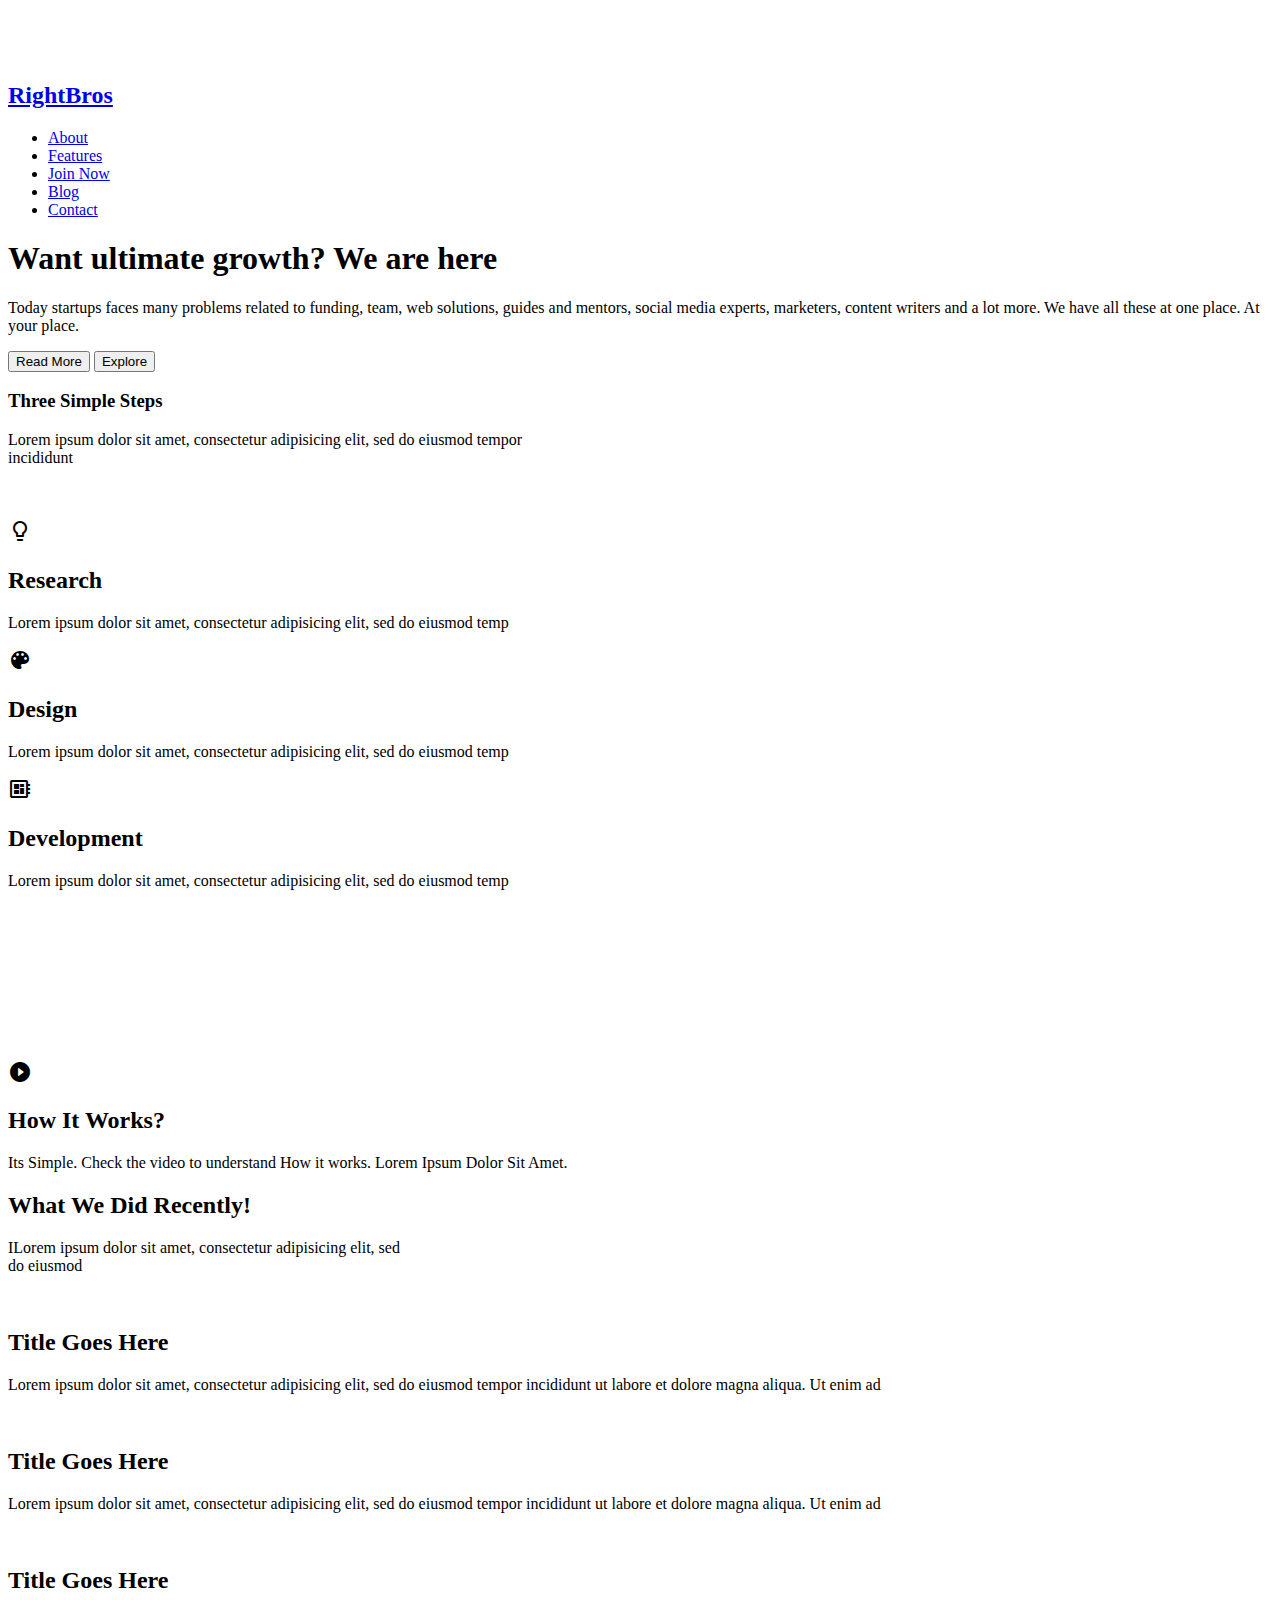
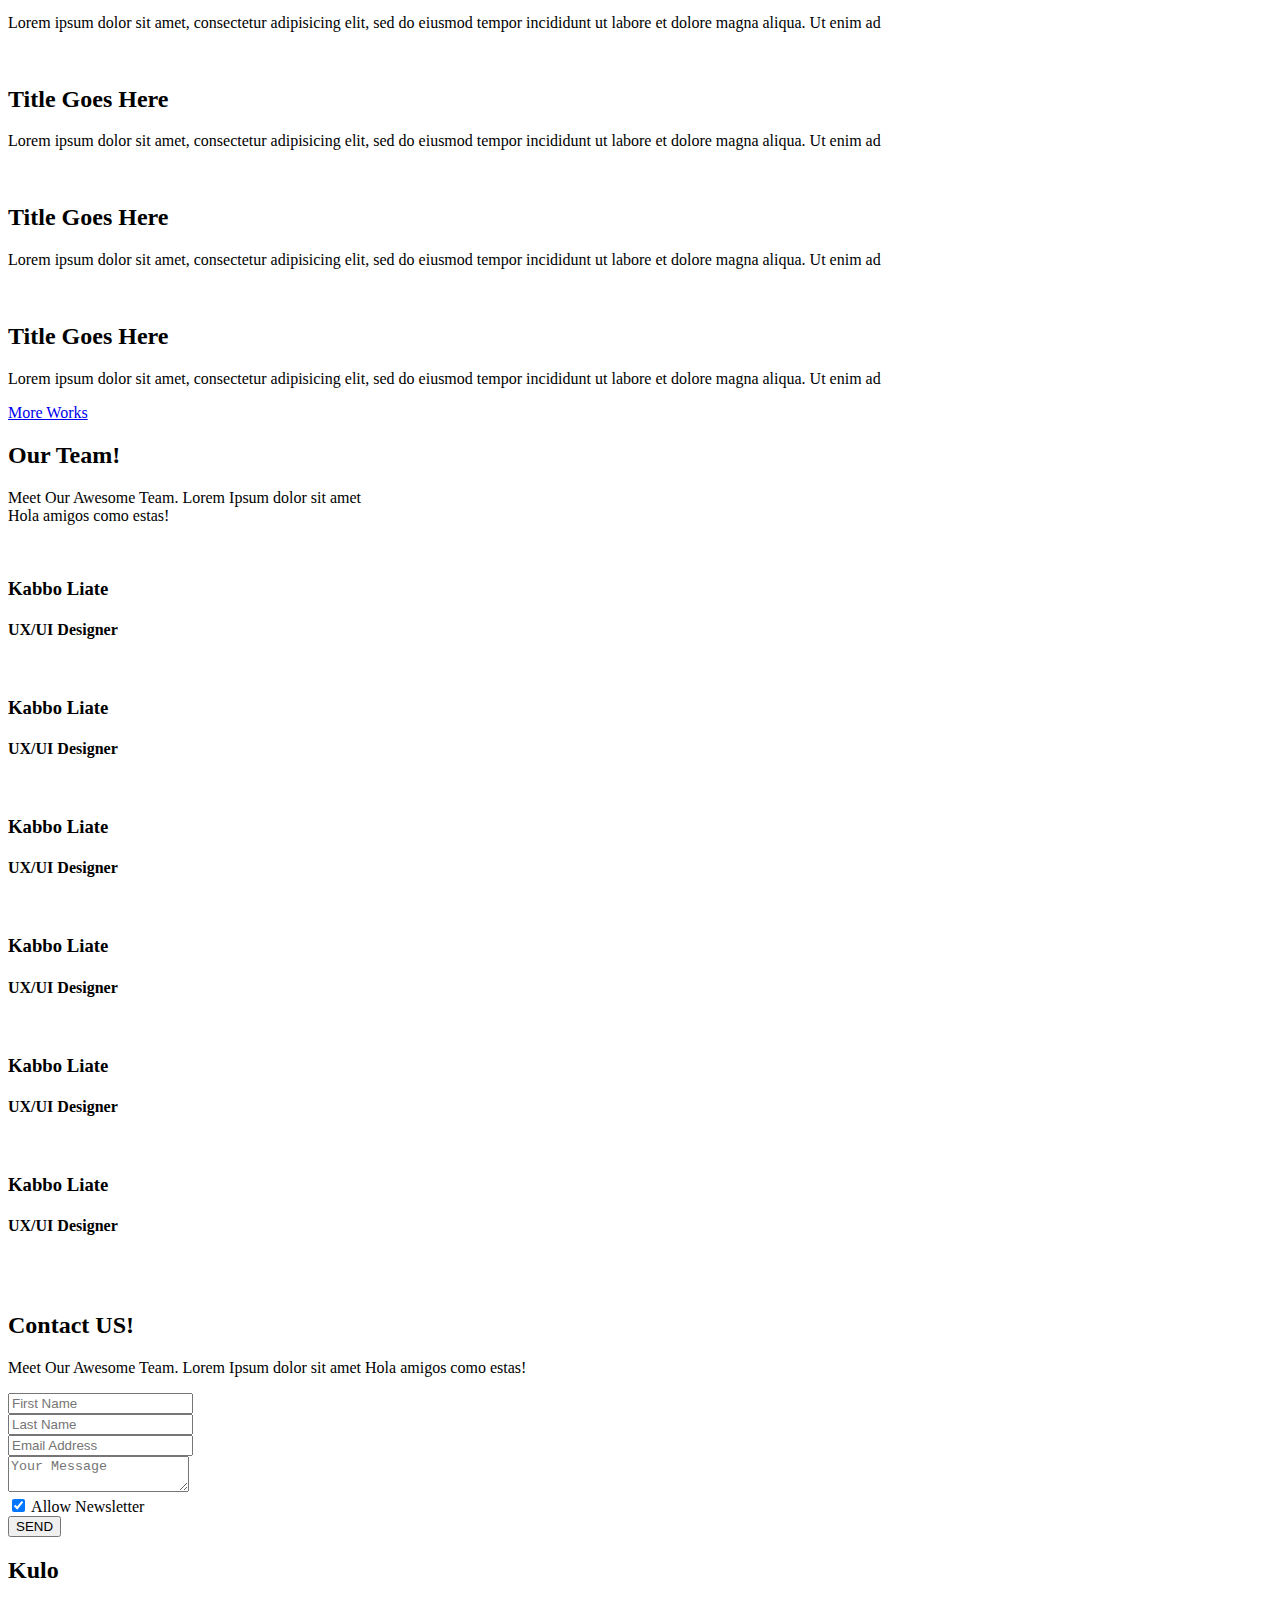
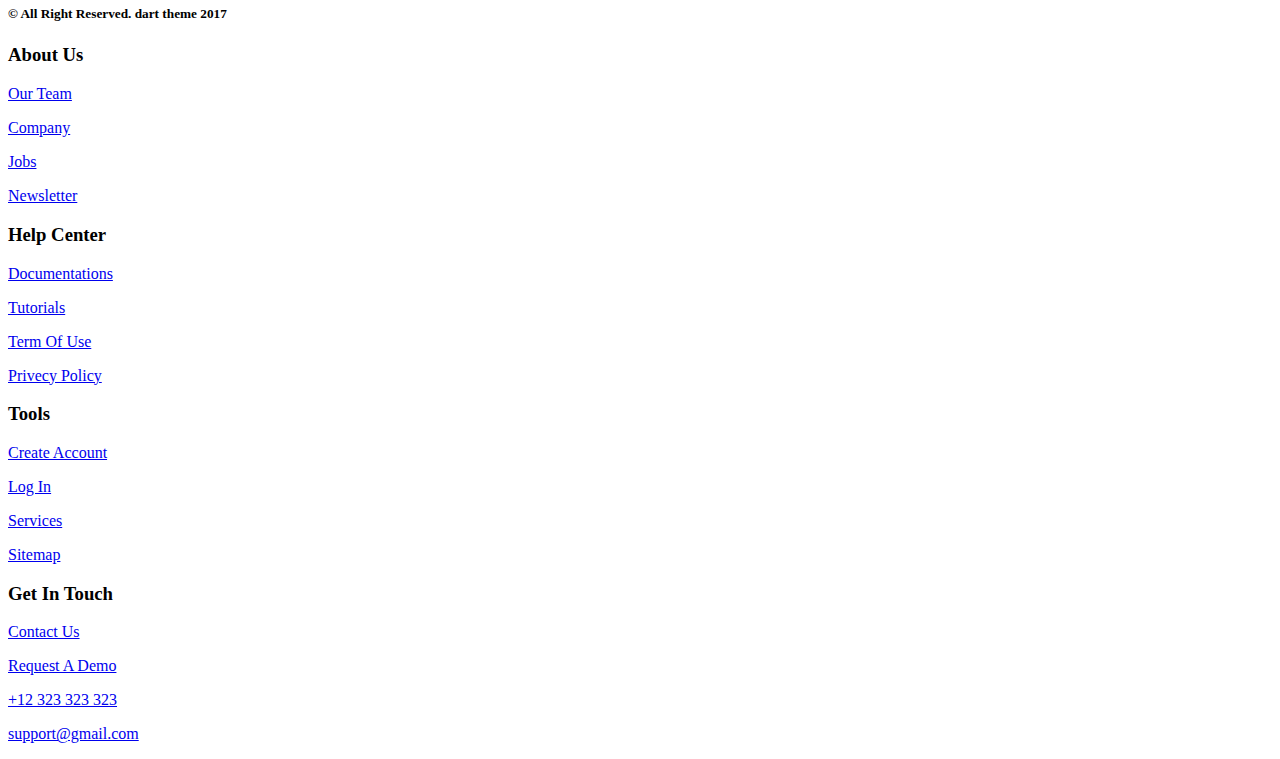
==== index.html @ 0cb56db1 "Things getting more cool" ====
<!DOCTYPE html>
<html lang="en">

<head>
    <meta charset="UTF-8">
    <meta name="viewport" content="width=device-width, initial-scale=1">
    <title>RightBros.co - Home | Your complete solution to every need of a startup</title>

    <meta name="author" content="www.rightbros.co">
    <meta name="keywords" content="How to start a startup, raise fund for startup, developers, programmers, content writers, freelancers, search engine optimization, social media management, permanent staff">
    <meta name="description" content="Want help in startup, we are rightbros for you, we are here with complete solutions for your startup, we have venture capitalists, developers, content writers, social media managers and a lot more help just for you by rightbros.co">
    <link href="https://fonts.googleapis.com/css?family=Croissant+One" rel="stylesheet">
    <link href="https://fonts.googleapis.com/css?family=Raleway:400,500,600,700,800,900" rel="stylesheet">
    <link href="https://fonts.googleapis.com/icon?family=Material+Icons" rel="stylesheet">
    <link rel="stylesheet" href="css/bootstrap.css">
    <link rel="stylesheet" href="css/font-awesome.min.css">
    <link rel="stylesheet" href="css/owl.carousel.min.css">
    <link rel="stylesheet" href="css/owl.theme.default.min.css">
    <link rel="stylesheet" href="style.css">
    <link rel="stylesheet" href="responsive.css">
</head>

<body>
    <div class="wrapper">
        <header class="header">
            <div class="blue">
                <img src="img/header-shepe-blue.png" alt="">
            </div>
            <div class="white">
                <img src="img/header-shepe-white.png" alt="">
            </div>
            <div class="container">
                <img class="shepe1" src="img/shepe1.png" alt="">
                <img class="shepe2" src="img/shepe2.png" alt="">
                <img class="shepe3" src="img/shepe2.png" alt="">
                <img class="shepe4" src="img/shepe2.png" alt="">
                <img class="shepe5" src="img/shepe1.png" alt="">
                <img class="shepe6" src="img/shepe2.png" alt="">
                <div class="row">
                    <div class="col-md-3 col-sm-3 col-xs-12">
                        <div class="logo">
                            <h2><a href="#">RightBros</a></h2>
                        </div>
                    </div>
                    <div class="col-md-9 col-sm-9 col-xs-12">
                        <div class="menu">
                            <ul class="nav navbar-nav">
                                <li class="active"><a href="#">About</a></li>
                                <li><a href="#">Features</a></li>
                                <li><a href="#">Join Now</a></li>
                                <li><a href="#">Blog</a></li>
                                <li><a href="#">Contact</a></li>
                            </ul>
                        </div>
                    </div>
                </div>
                <div class="row">
                    <div class="col-md-12">
                        <div class="header-text">
                            <h1>Want ultimate growth? We are here</h1>
                            <p>Today startups faces many problems related to funding, team, web solutions, guides and mentors, social media experts, marketers, content writers and a lot more. We have all these at one place. At your place.</p>
                            <button style="outline: none;">Read More</button>
                            <button style="outline: none;">Explore</button>
                        </div>
                    </div>
                </div>
                <div class="row">
                    <div class="col-md-12">
                        <div class="another-text">
                            <h3>Three Simple Steps</h3>
                            <p>Lorem ipsum dolor sit amet, consectetur adipisicing elit, sed do eiusmod tempor <br> incididunt </p>
                        </div>
                    </div>
                </div>
            </div>
        </header>
        <section class="development">
            <div class="blue">
                <img src="img/development-shepe-blue.png" alt="">
            </div>
            <div class="white">
                <img src="img/development-shepe-white.png" alt="">
            </div>
            <div class="container">
                <div class="row ">
                    <div class="col-md-4 col-sm-4">
                        <div class="design-development one">
                            <i class="material-icons">lightbulb_outline</i>
                            <h2>Research</h2>
                            <p>Lorem ipsum dolor sit amet, consectetur adipisicing elit, sed do eiusmod temp</p>
                        </div>
                    </div>
                    <div class="col-md-4 col-sm-4">
                        <div class="design-development two">
                            <i class="material-icons">color_lens</i>
                            <h2>Design</h2>
                            <p>Lorem ipsum dolor sit amet, consectetur adipisicing elit, sed do eiusmod temp</p>
                        </div>
                    </div>
                    <div class="col-md-4 col-sm-4">
                        <div class="design-development three">
                            <i class="material-icons">developer_board</i>
                            <h2>Development</h2>
                            <p>Lorem ipsum dolor sit amet, consectetur adipisicing elit, sed do eiusmod temp</p>
                        </div>
                    </div>
                </div>
            </div>
        </section>
        <section class="works">
            <div class="container">
                <div class="row">
                    <div class="col-md-7">
                        <div class="work-images">
                            <iframe width="100%" height="100%" src="https://www.youtube.com/embed/HZRp6iRjnhQ" frameborder="0" allowfullscreen></iframe>
                            <div class="overlay-text">
                                <i class="material-icons">play_circle_filled</i>
                            </div>


                        </div>
                    </div>
                    <div class="col-md-5">
                        <div class="work-text-full">
                            <div class="work-text">
                                <h2>How It Works?</h2>
                                <p>Its Simple. Check the video to understand How it works. Lorem Ipsum Dolor Sit Amet.</p>
                            </div>
                        </div>
                    </div>
                </div>
            </div>
        </section>
        <section class="portfolia">
            <div class="container">
                <div class="row">
                    <div class="col-md-12">
                        <div class="port-text">
                            <h2>What We Did Recently!</h2>
                            <p>ILorem ipsum dolor sit amet, consectetur adipisicing elit, sed <br> do eiusmod </p>
                        </div>
                    </div>
                </div>
                <div class="row">
                    <div class="col-md-4 col-sm-6">
                        <div class="portfolio-part">
                            <img src="img/portfolio-image1.jpg" alt="">
                            <div class="overlay-slide">
                                <h2>Title Goes Here</h2>
                                <p>Lorem ipsum dolor sit amet, consectetur adipisicing elit, sed do eiusmod tempor incididunt ut labore et dolore magna aliqua. Ut enim ad</p>
                            </div>
                        </div>
                    </div>
                    <div class="col-md-4 col-sm-6">
                        <div class="portfolio-part">
                            <img src="img/portfolio-image2.jpg" alt="">
                            <div class="overlay-slide">
                                <h2>Title Goes Here</h2>
                                <p>Lorem ipsum dolor sit amet, consectetur adipisicing elit, sed do eiusmod tempor incididunt ut labore et dolore magna aliqua. Ut enim ad</p>
                            </div>
                        </div>
                    </div>
                    <div class="col-md-4 col-sm-6">
                        <div class="portfolio-part">
                            <img src="img/portfolio-image3.jpg" alt="">
                            <div class="overlay-slide">
                                <h2>Title Goes Here</h2>
                                <p>Lorem ipsum dolor sit amet, consectetur adipisicing elit, sed do eiusmod tempor incididunt ut labore et dolore magna aliqua. Ut enim ad</p>
                            </div>
                        </div>
                    </div>
                    <div class="col-md-4 col-sm-6">
                        <div class="portfolio-part">
                            <img src="img/portfolio-image4.jpg" alt="">
                            <div class="overlay-slide">
                                <h2>Title Goes Here</h2>
                                <p>Lorem ipsum dolor sit amet, consectetur adipisicing elit, sed do eiusmod tempor incididunt ut labore et dolore magna aliqua. Ut enim ad</p>
                            </div>
                        </div>
                    </div>
                    <div class="col-md-4 col-sm-6">
                        <div class="portfolio-part">
                            <img src="img/portfolio-image5.jpg" alt="">
                            <div class="overlay-slide">
                                <h2>Title Goes Here</h2>
                                <p>Lorem ipsum dolor sit amet, consectetur adipisicing elit, sed do eiusmod tempor incididunt ut labore et dolore magna aliqua. Ut enim ad</p>
                            </div>
                        </div>
                    </div>
                    <div class="col-md-4 col-sm-6">
                        <div class="portfolio-part">
                            <img src="img/portfolio-image6.jpg" alt="">
                            <div class="overlay-slide">
                                <h2>Title Goes Here</h2>
                                <p>Lorem ipsum dolor sit amet, consectetur adipisicing elit, sed do eiusmod tempor incididunt ut labore et dolore magna aliqua. Ut enim ad</p>
                            </div>
                        </div>
                    </div>
                </div>
                <div class="row">
                    <div class="col-md-12">
                        <div class="penination">
                            <a href="#"><p>More Works</p></a>
                        </div>
                    </div>
                </div>
            </div>
        </section>
        <section class="our-team">
            <div class="container">
                <div class="row">
                    <div class="col-md-12">
                        <div class="team-text">
                            <h2>Our Team!</h2>
                            <p>Meet Our Awesome Team. Lorem Ipsum dolor sit amet <br> Hola amigos como estas!</p>
                        </div>
                    </div>
                </div>
                <div class="row">
                    <div class="col-md-12">
                        <div class="my-claint owl-carousel owl-theme">
                            <div class="item">
                                <img src="img/team-member1.png" alt="">
                                <div class="item-overlay"></div>
                                <div class="item-text">
                                    <h3>Kabbo Liate</h3>
                                    <h4>UX/UI Designer</h4>
                                    <p><a href="#"><i class="fa fa-facebook" aria-hidden="true"></i></a><a href="#"><i class="fa fa-linkedin" aria-hidden="true"></i></a><a href="#"><i class="fa fa-dribbble" aria-hidden="true"></i></a><a href="#"><i class="fa fa-behance" aria-hidden="true"></i></a><a href="#"><i class="fa fa-google-plus" aria-hidden="true"></i></a></p>
                                </div>
                            </div>
                            <div class="item">
                                <img src="img/team-member2.png" alt="">
                                <div class="item-overlay"></div>
                                <div class="item-text">
                                    <h3>Kabbo Liate</h3>
                                    <h4>UX/UI Designer</h4>
                                    <p><a href="#"><i class="fa fa-facebook" aria-hidden="true"></i></a><a href="#"><i class="fa fa-linkedin" aria-hidden="true"></i></a><a href="#"><i class="fa fa-dribbble" aria-hidden="true"></i></a><a href="#"><i class="fa fa-behance" aria-hidden="true"></i></a><a href="#"><i class="fa fa-google-plus" aria-hidden="true"></i></a></p>
                                </div>
                            </div>
                            <div class="item">
                                <img src="img/team-member3.png" alt="">
                                <div class="item-overlay"></div>
                                <div class="item-text">
                                    <h3>Kabbo Liate</h3>
                                    <h4>UX/UI Designer</h4>
                                    <p><a href="#"><i class="fa fa-facebook" aria-hidden="true"></i></a><a href="#"><i class="fa fa-linkedin" aria-hidden="true"></i></a><a href="#"><i class="fa fa-dribbble" aria-hidden="true"></i></a><a href="#"><i class="fa fa-behance" aria-hidden="true"></i></a><a href="#"><i class="fa fa-google-plus" aria-hidden="true"></i></a></p>
                                </div>
                            </div>
                            <div class="item">
                                <img src="img/team-member1.png" alt="">
                                <div class="item-overlay"></div>
                                <div class="item-text">
                                    <h3>Kabbo Liate</h3>
                                    <h4>UX/UI Designer</h4>
                                    <p><a href="#"><i class="fa fa-facebook" aria-hidden="true"></i></a><a href="#"><i class="fa fa-linkedin" aria-hidden="true"></i></a><a href="#"><i class="fa fa-dribbble" aria-hidden="true"></i></a><a href="#"><i class="fa fa-behance" aria-hidden="true"></i></a><a href="#"><i class="fa fa-google-plus" aria-hidden="true"></i></a></p>
                                </div>
                            </div>
                            <div class="item">
                                <img src="img/team-member2.png" alt="">
                                <div class="item-overlay"></div>
                                <div class="item-text">
                                    <h3>Kabbo Liate</h3>
                                    <h4>UX/UI Designer</h4>
                                    <p><a href="#"><i class="fa fa-facebook" aria-hidden="true"></i></a><a href="#"><i class="fa fa-linkedin" aria-hidden="true"></i></a><a href="#"><i class="fa fa-dribbble" aria-hidden="true"></i></a><a href="#"><i class="fa fa-behance" aria-hidden="true"></i></a><a href="#"><i class="fa fa-google-plus" aria-hidden="true"></i></a></p>
                                </div>
                            </div>
                            <div class="item">
                                <img src="img/team-member3.png" alt="">
                                <div class="item-overlay"></div>
                                <div class="item-text">
                                    <h3>Kabbo Liate</h3>
                                    <h4>UX/UI Designer</h4>
                                    <p><a href="#"><i class="fa fa-facebook" aria-hidden="true"></i></a><a href="#"><i class="fa fa-linkedin" aria-hidden="true"></i></a><a href="#"><i class="fa fa-dribbble" aria-hidden="true"></i></a><a href="#"><i class="fa fa-behance" aria-hidden="true"></i></a><a href="#"><i class="fa fa-google-plus" aria-hidden="true"></i></a></p>
                                </div>
                            </div>
                        </div>
                    </div>
                </div>
            </div>
        </section>
        <section class="contact">
            <div class="blue">
                <img src="img/contact-shepe-blue.png" alt="">
            </div>
            <div class="white">
                <img src="img/contact-shepe-white.png" alt="">
            </div>
            <div class="container">
                <div class="row">
                    <div class="col-md-4 col-sm-12">
                        <div class="contact-text">
                            <h2>Contact US!</h2>
                            <p>Meet Our Awesome Team. Lorem Ipsum dolor sit amet Hola amigos como estas!</p>
                        </div>
                    </div>
                    <div class="col-md-8 col-sm-12">
                        <div class="contact-form">
                            <form action="#" method="post">
                                <div class="first">
                                    <input type="text" name="" placeholder="First Name">
                                </div>
                                <div class="last">
                                    <input type="text" name="" placeholder="Last Name">
                                </div>
                                <div class="email">
                                    <input type="email" name="" placeholder="Email Address">
                                </div>
                                <div class="message">
                                    <textarea placeholder="Your Message"></textarea>
                                </div>
                                <div class="checkbox-submit">
                                    <div class="checkbox">
                                        <label><input type="checkbox" name="" checked> Allow Newsletter</label>
                                    </div>
                                    <div class="submit">
                                        <input type="submit" value="SEND">
                                    </div>
                                </div>
                            </form>
                        </div>
                    </div>
                </div>
            </div>
        </section>
        <footer class="footer">
            <div class="container">
                <div class="row">
                    <div class="col-md-4 col-sm-12">
                        <div class="footer-icon">
                            <h2>Kulo</h2>
                            <p><a href="#"><i aria-hidden="true" class="fa fa-facebook"></i></a><a href="#"><i aria-hidden="true" class="fa fa-linkedin"></i></a><a href="#"><i aria-hidden="true" class="fa fa-dribbble"></i></a><a href="#"><i aria-hidden="true" class="fa fa-behance"></i></a><a href="#"><i aria-hidden="true" class="fa fa-google-plus"></i></a></p>
                            <h5>&copy; All Right Reserved. dart theme 2017</h5>
                        </div>
                    </div>
                    <div class="col-md-8">
                        <div class="footer-text">
                            <div class="row">
                                <div class="col-md-3 col-sm-6 col-xs-6">
                                    <div class="footer-text-single">
                                        <h3>About Us</h3>
                                        <p><a href="#">Our Team</a></p>
                                        <p><a href="#">Company</a></p>
                                        <p><a href="#">Jobs</a></p>
                                        <p><a href="#">Newsletter</a></p>
                                    </div>
                                </div>
                                <div class="col-md-3 col-sm-6 col-xs-6">
                                    <div class="footer-text-single">
                                        <h3>Help Center</h3>
                                        <p><a href="#">Documentations</a></p>
                                        <p><a href="#">Tutorials</a></p>
                                        <p><a href="#">Term Of Use</a></p>
                                        <p><a href="#">Privecy Policy</a></p>
                                    </div>
                                </div>
                                <div class="col-md-3 col-sm-6 col-xs-6">
                                    <div class="footer-text-single">
                                        <h3>Tools</h3>
                                        <p><a href="#">Create Account</a></p>
                                        <p><a href="#">Log In</a></p>
                                        <p><a href="#">Services</a></p>
                                        <p><a href="#">Sitemap</a></p>
                                    </div>
                                </div>
                                <div class="col-md-3 col-sm-6 col-xs-6">
                                    <div class="footer-text-single">
                                        <h3>Get In Touch</h3>
                                        <p><a href="#">Contact Us</a></p>
                                        <p><a href="#">Request A Demo</a></p>
                                        <p><a href="#">+12 323 323 323</a></p>
                                        <p><a href="#">support@gmail.com</a></p>
                                    </div>
                                </div>
                            </div>
                        </div>
                    </div>
                </div>
            </div>
        </footer>
    </div>
    <script src="js/jquery-3.1.1.min.js"></script>
    <script src="js/bootstrap.min.js"></script>
    <script src="js/owl.carousel.min.js"></script>
    <script src="js/active.js"></script>
</body>

</html>
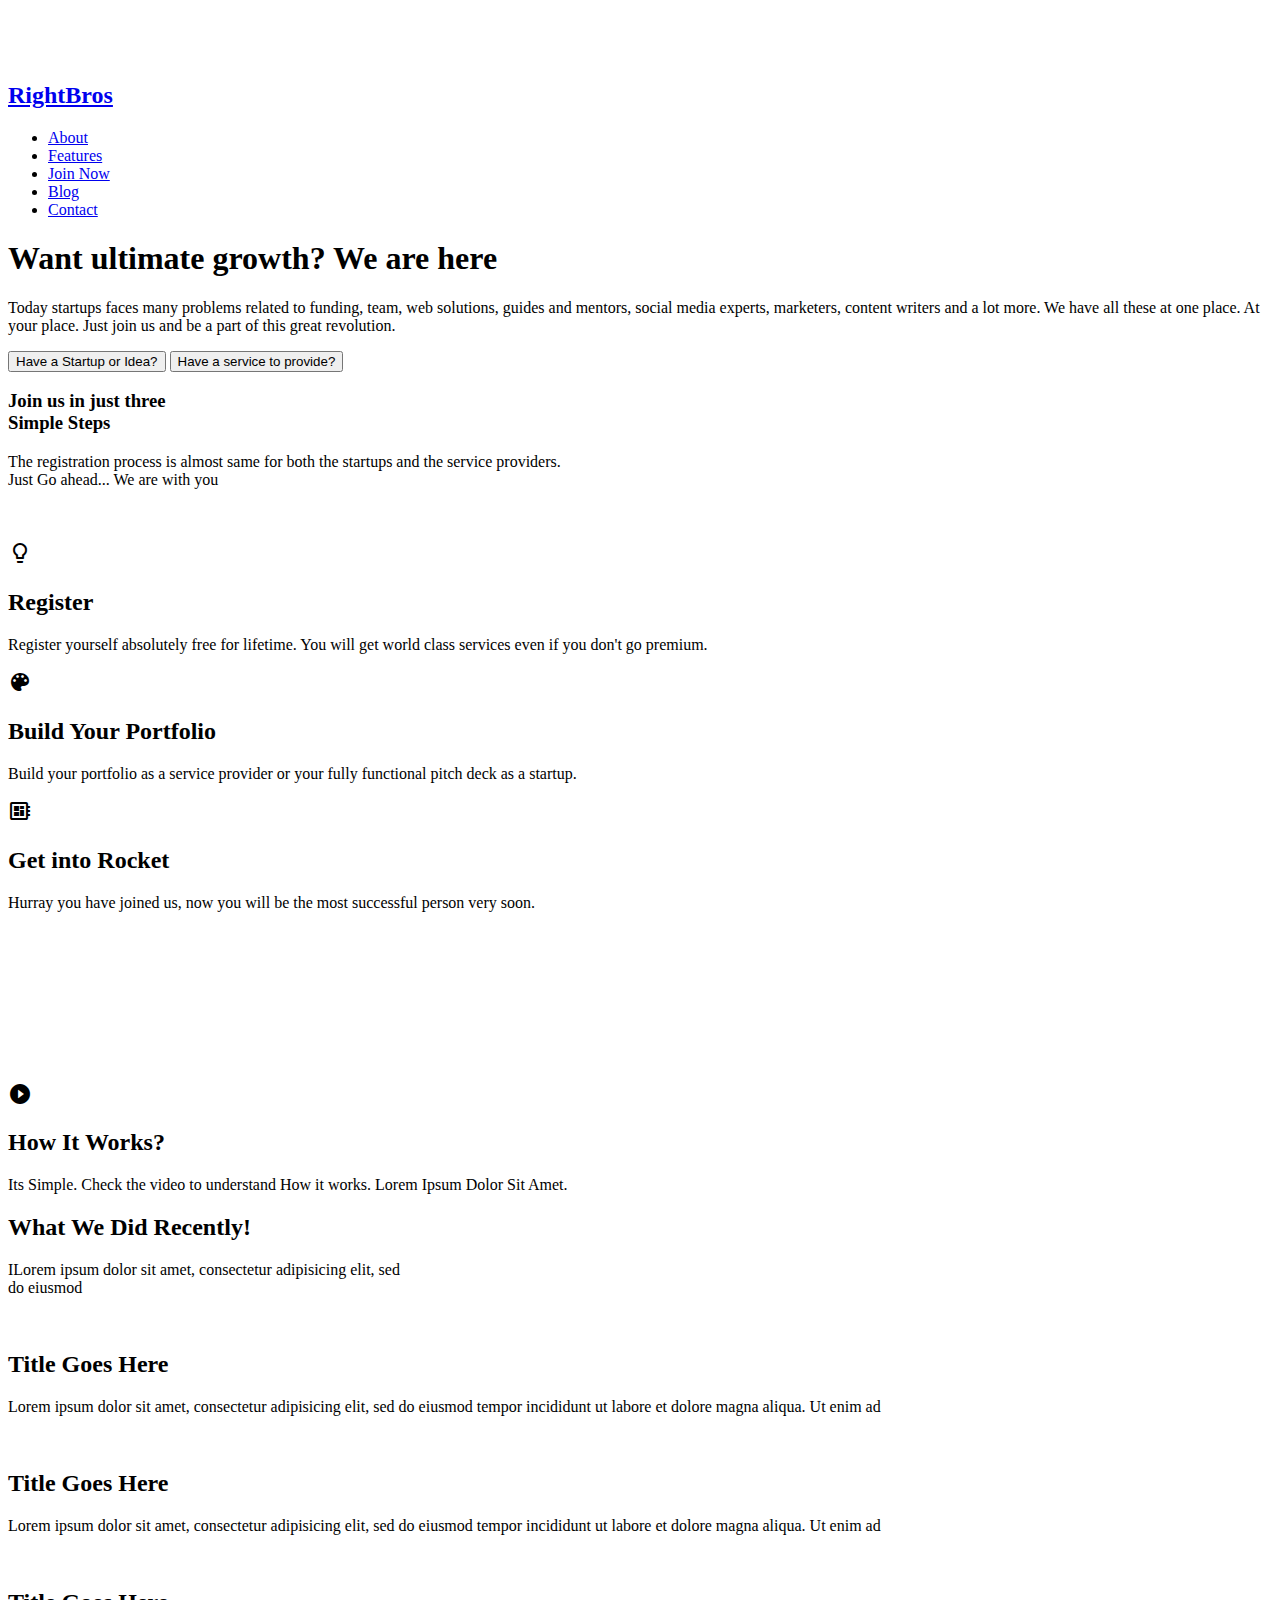
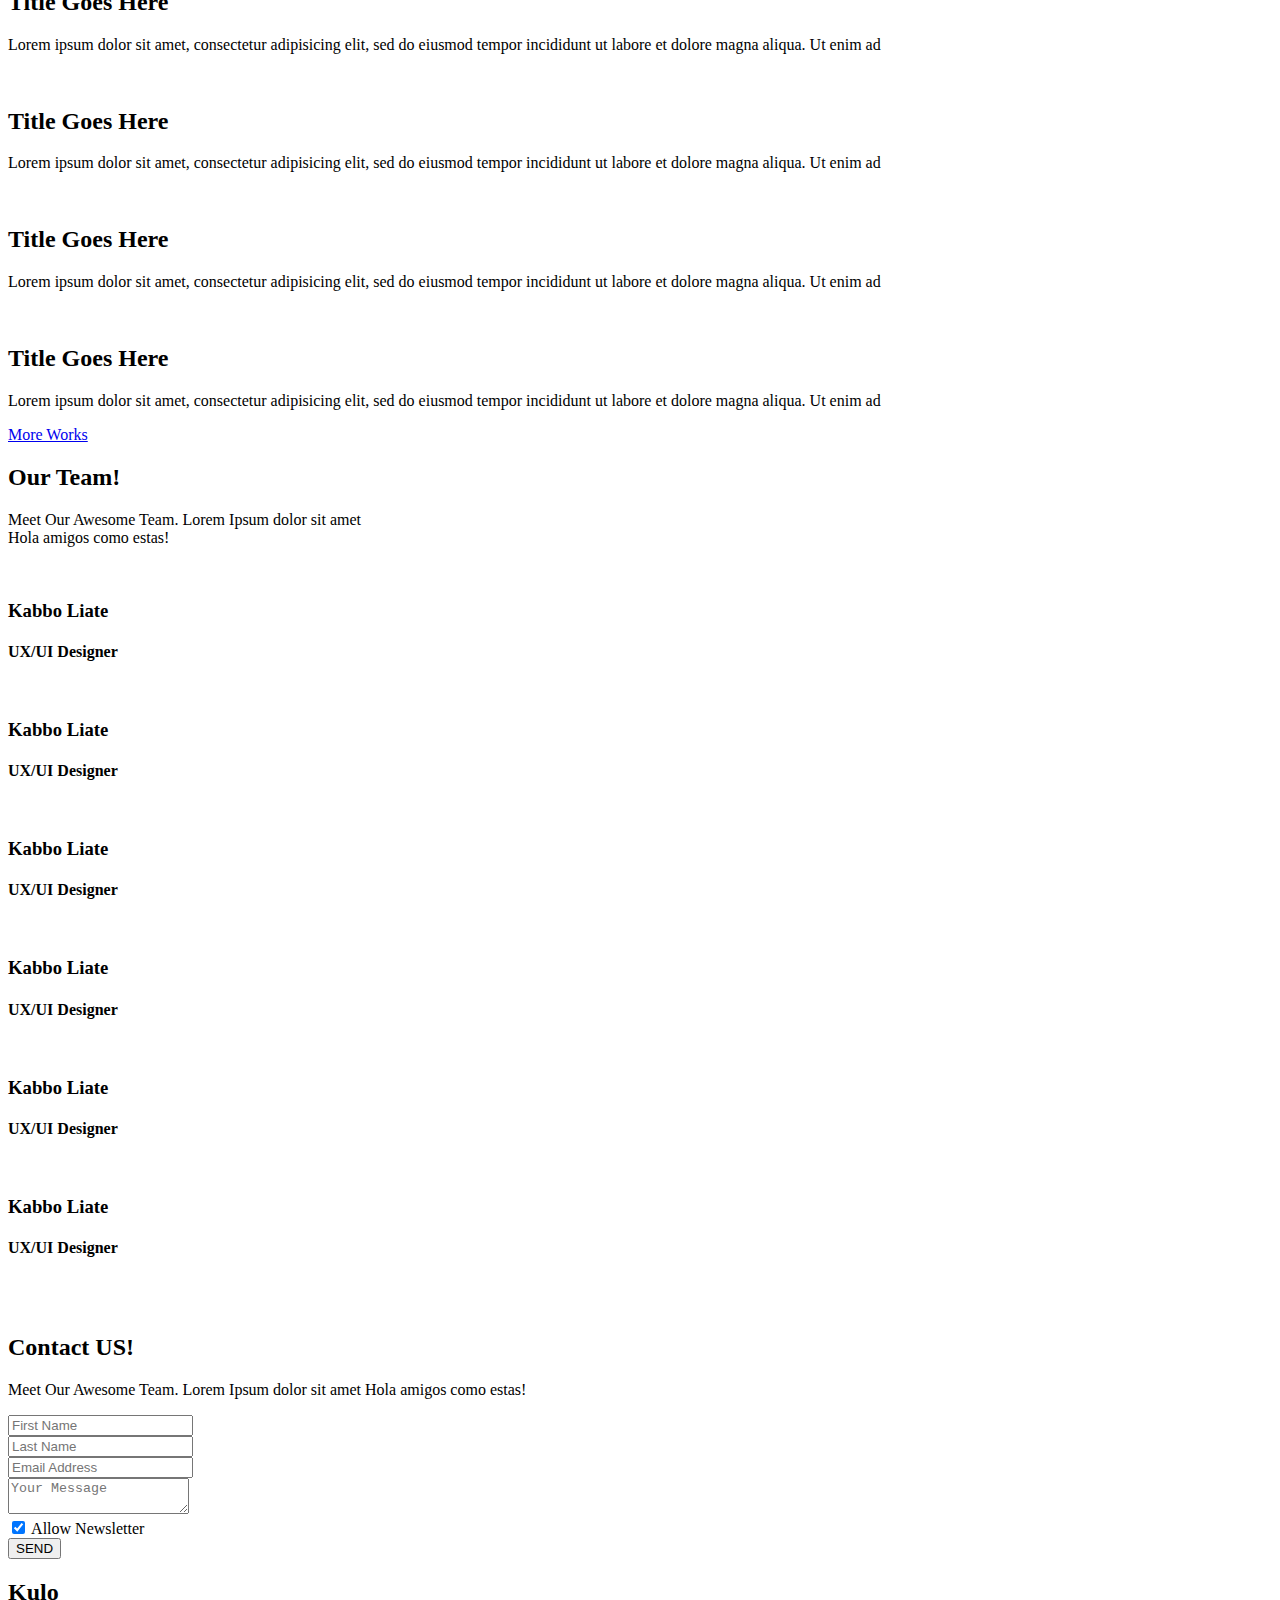
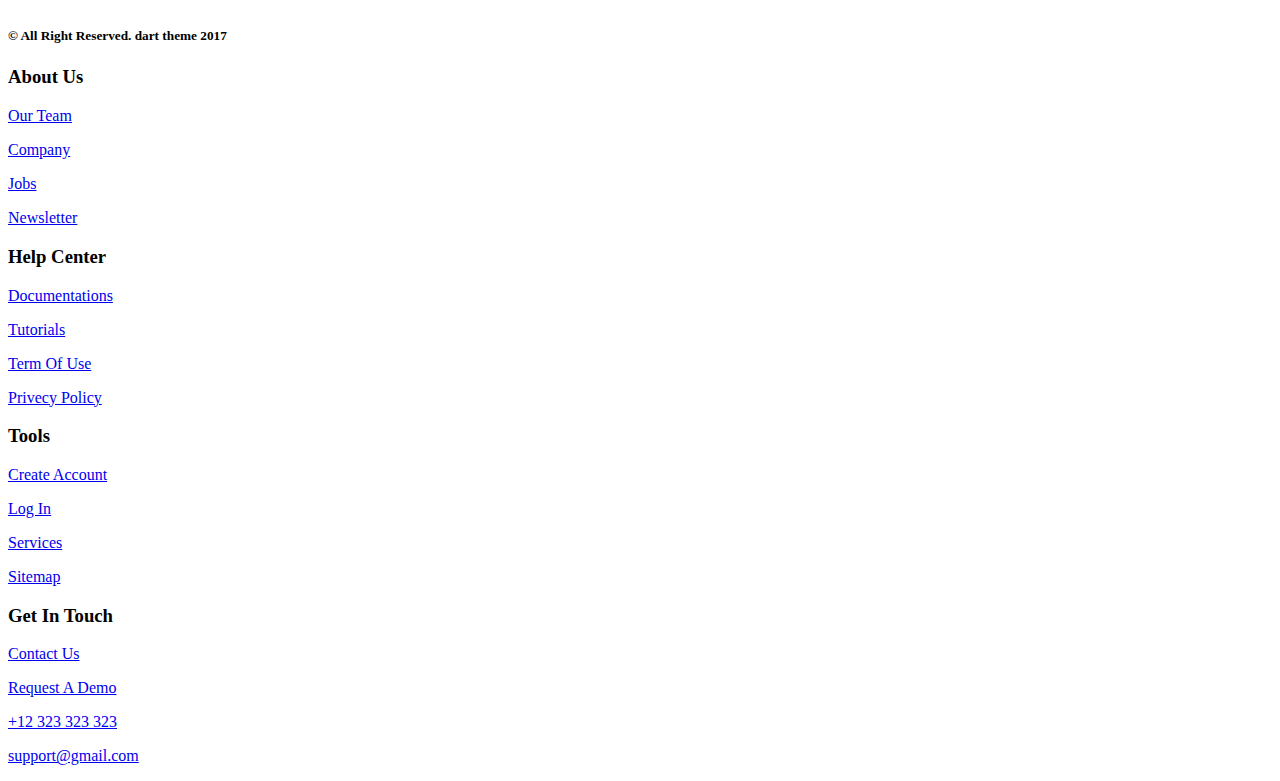
==== commit bd0b3cdd: "Things getting more cool" ====
--- a/index.html
+++ b/index.html
@@ -58,17 +58,17 @@
                     <div class="col-md-12">
                         <div class="header-text">
                             <h1>Want ultimate growth? We are here</h1>
-                            <p>Today startups faces many problems related to funding, team, web solutions, guides and mentors, social media experts, marketers, content writers and a lot more. We have all these at one place. At your place.</p>
-                            <button style="outline: none;">Read More</button>
-                            <button style="outline: none;">Explore</button>
+                            <p>Today startups faces many problems related to funding, team, web solutions, guides and mentors, social media experts, marketers, content writers and a lot more. We have all these at one place. At your place. Just join us and be a part of this great revolution.</p>
+                            <button style="outline: none;">Have a Startup or Idea?</button>
+                            <button style="outline: none;">Have a service to provide?</button>
                         </div>
                     </div>
                 </div>
                 <div class="row">
                     <div class="col-md-12">
                         <div class="another-text">
-                            <h3>Three Simple Steps</h3>
-                            <p>Lorem ipsum dolor sit amet, consectetur adipisicing elit, sed do eiusmod tempor <br> incididunt </p>
+                            <h3>Join us in just three<br> Simple Steps</h3>
+                            <p>The registration process is almost same for both the startups and the service providers.<br> Just Go ahead... We are with you </p>
                         </div>
                     </div>
                 </div>
@@ -86,22 +86,22 @@
                     <div class="col-md-4 col-sm-4">
                         <div class="design-development one">
                             <i class="material-icons">lightbulb_outline</i>
-                            <h2>Research</h2>
-                            <p>Lorem ipsum dolor sit amet, consectetur adipisicing elit, sed do eiusmod temp</p>
+                            <h2>Register</h2>
+                            <p>Register yourself absolutely free for lifetime. You will get world class services even if you don't go premium.</p>
                         </div>
                     </div>
                     <div class="col-md-4 col-sm-4">
                         <div class="design-development two">
                             <i class="material-icons">color_lens</i>
-                            <h2>Design</h2>
-                            <p>Lorem ipsum dolor sit amet, consectetur adipisicing elit, sed do eiusmod temp</p>
+                            <h2>Build Your Portfolio</h2>
+                            <p>Build your portfolio as a service provider or your fully functional pitch deck as a startup.</p>
                         </div>
                     </div>
                     <div class="col-md-4 col-sm-4">
                         <div class="design-development three">
                             <i class="material-icons">developer_board</i>
-                            <h2>Development</h2>
-                            <p>Lorem ipsum dolor sit amet, consectetur adipisicing elit, sed do eiusmod temp</p>
+                            <h2>Get into Rocket</h2>
+                            <p>Hurray you have joined us, now you will be the most successful person very soon.</p>
                         </div>
                     </div>
                 </div>
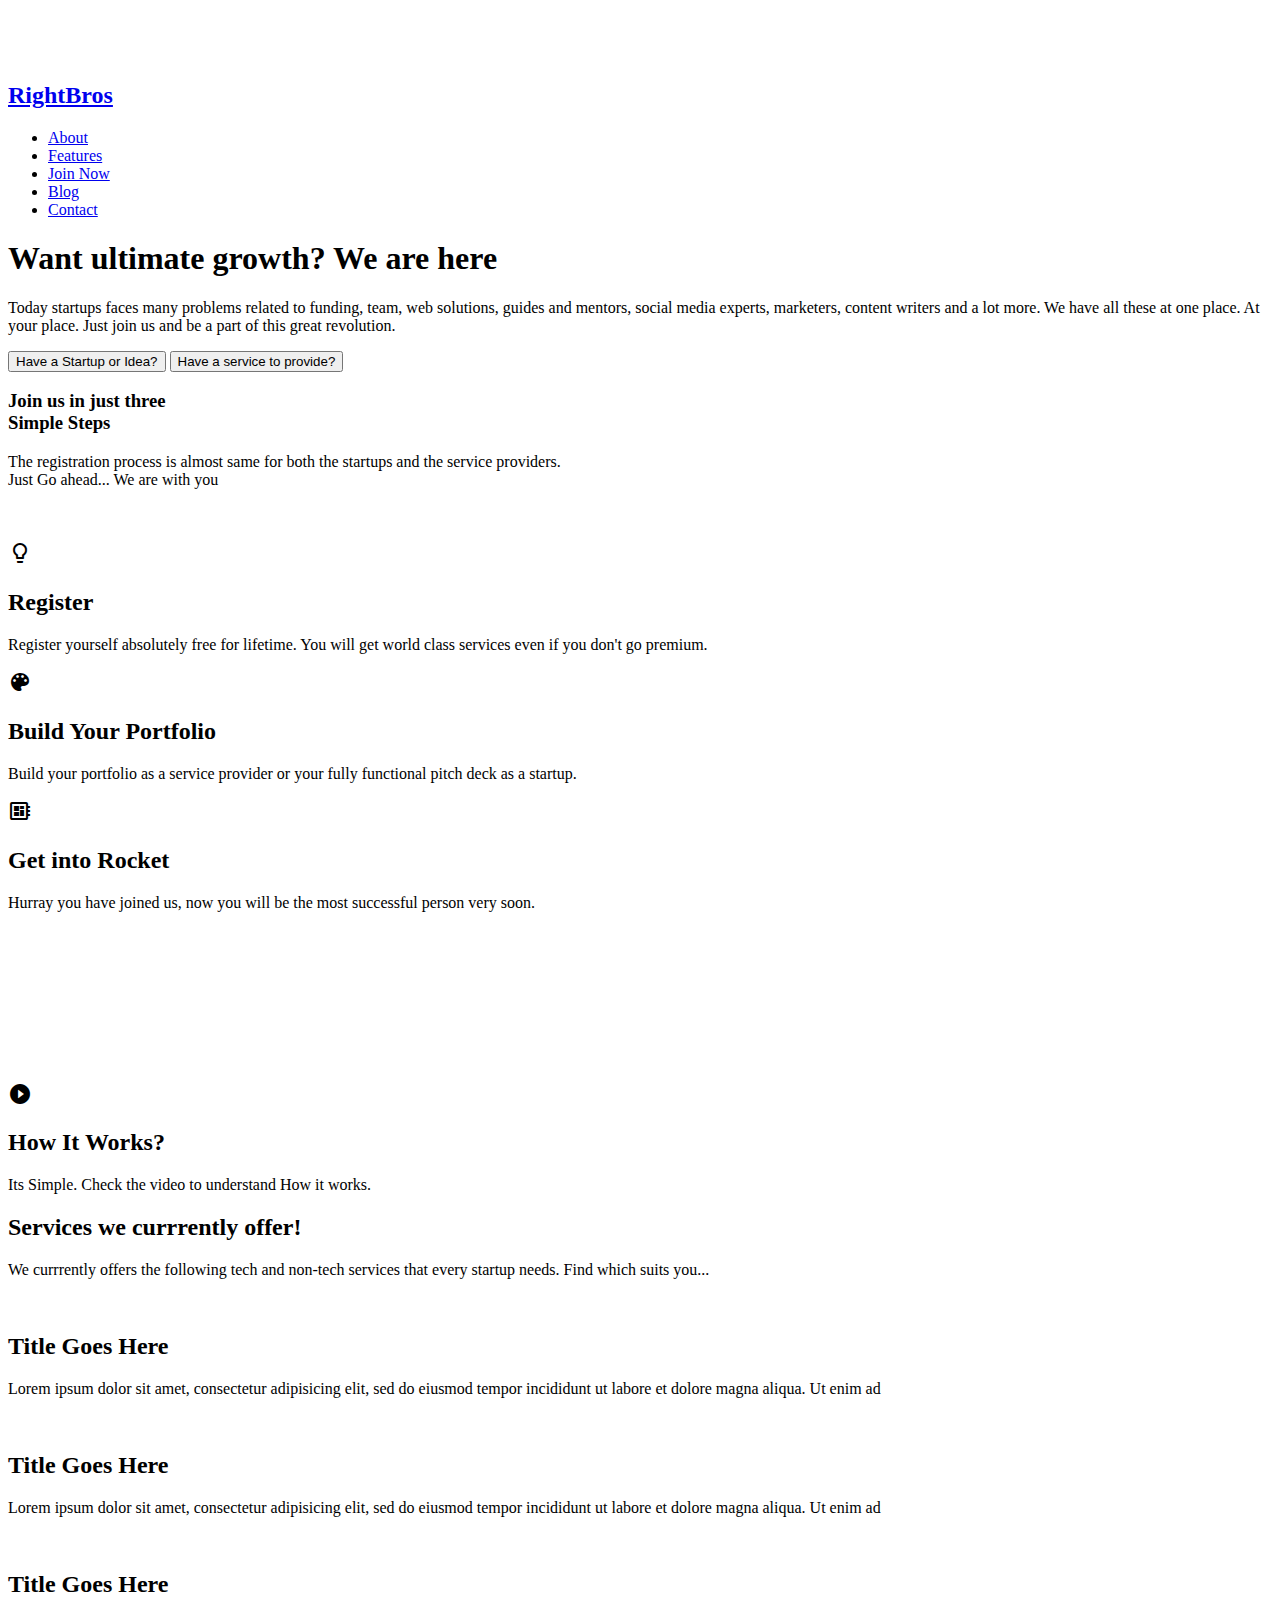
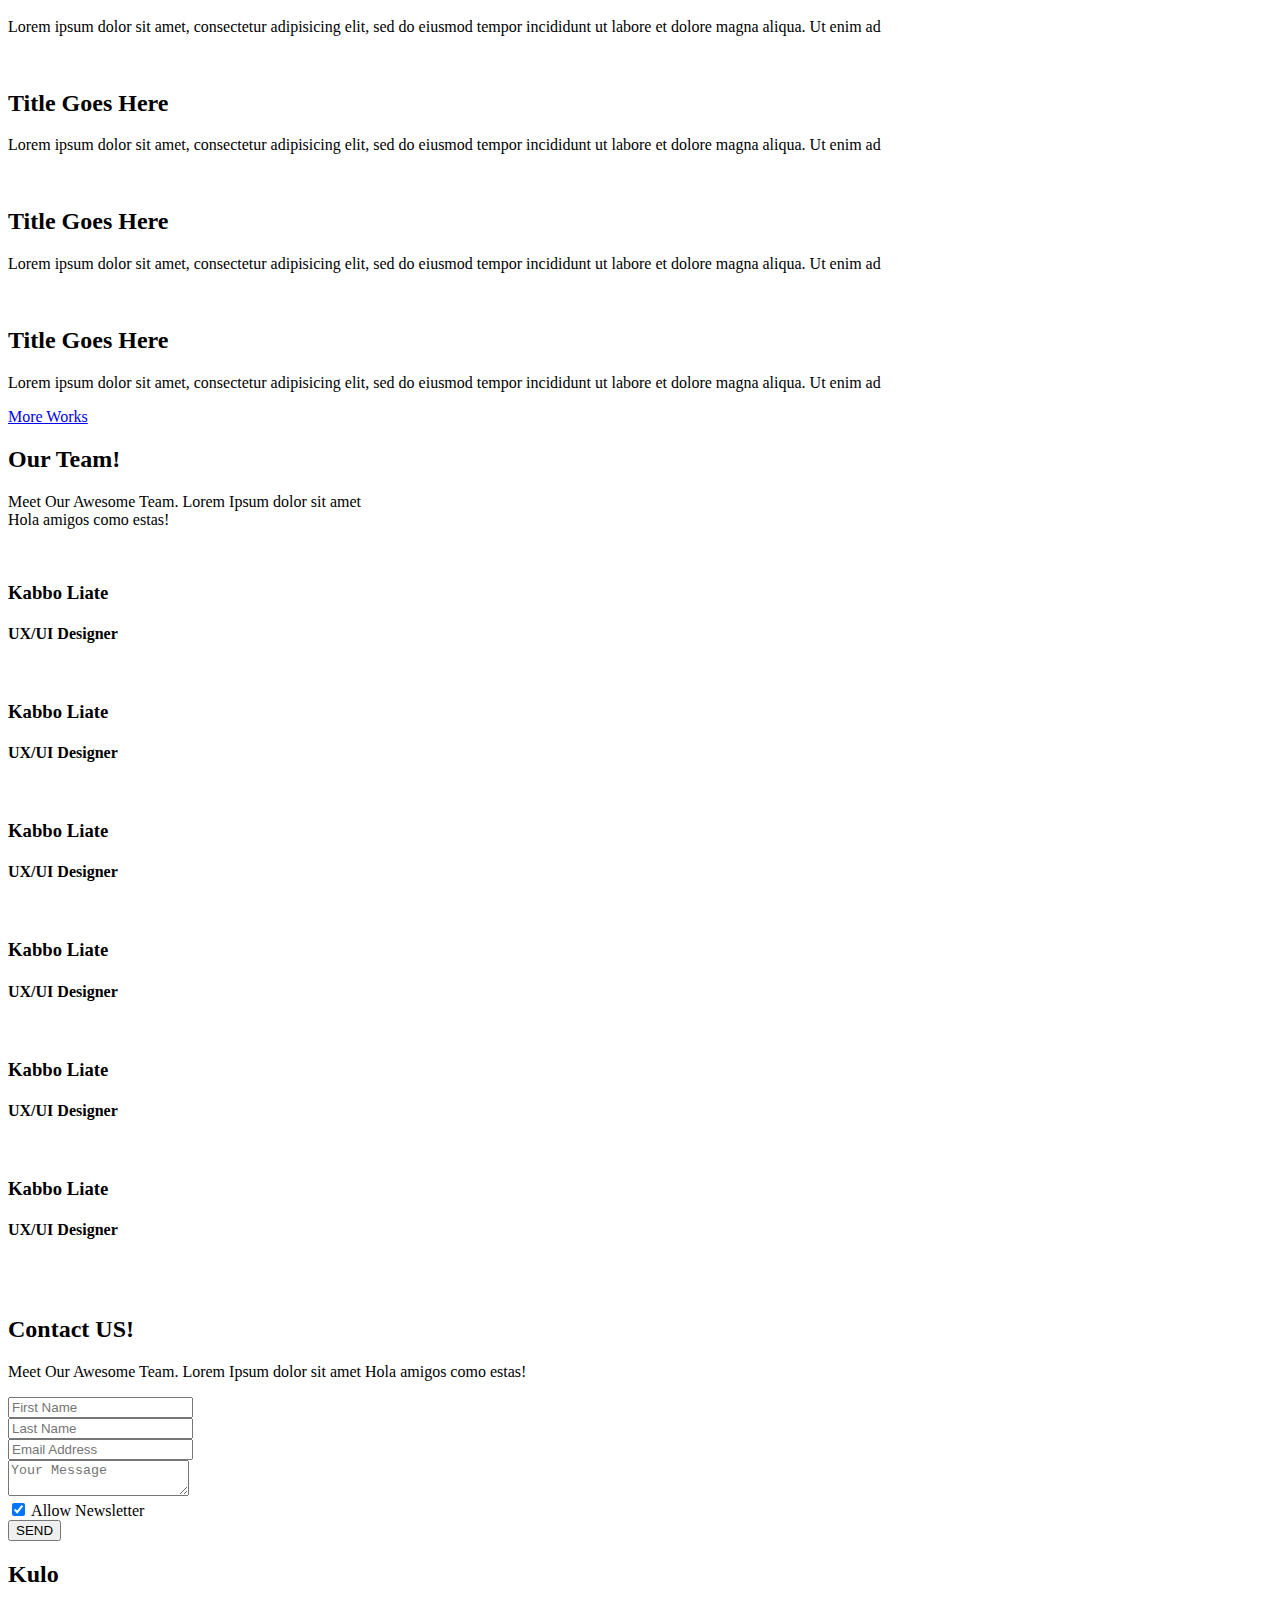
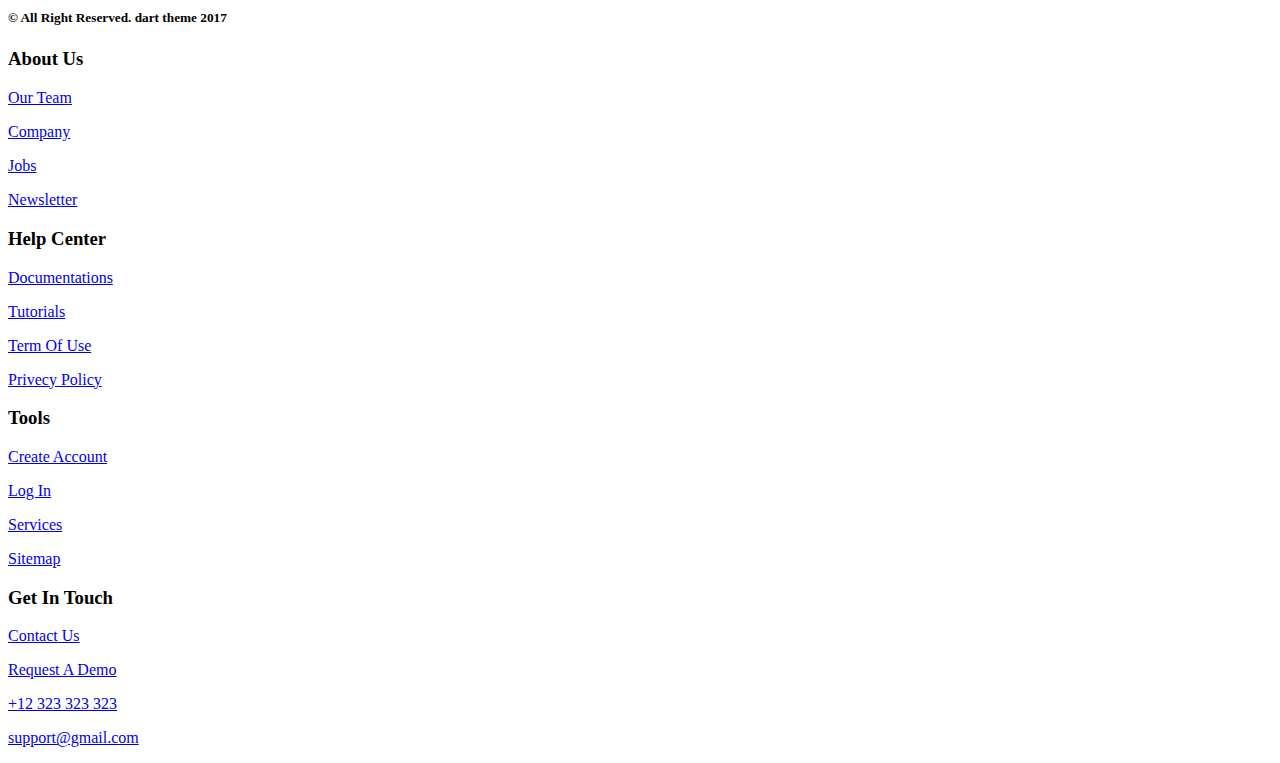
==== commit 9015fa70: "Things getting more cool" ====
--- a/index.html
+++ b/index.html
@@ -48,7 +48,7 @@
                                 <li class="active"><a href="#">About</a></li>
                                 <li><a href="#">Features</a></li>
                                 <li><a href="#">Join Now</a></li>
-                                <li><a href="#">Blog</a></li>
+                                <li><a href="https://blog.rightbros.co/">Blog</a></li>
                                 <li><a href="#">Contact</a></li>
                             </ul>
                         </div>
@@ -124,7 +124,7 @@
                         <div class="work-text-full">
                             <div class="work-text">
                                 <h2>How It Works?</h2>
-                                <p>Its Simple. Check the video to understand How it works. Lorem Ipsum Dolor Sit Amet.</p>
+                                <p>Its Simple. Check the video to understand How it works.</p>
                             </div>
                         </div>
                     </div>
@@ -136,8 +136,8 @@
                 <div class="row">
                     <div class="col-md-12">
                         <div class="port-text">
-                            <h2>What We Did Recently!</h2>
-                            <p>ILorem ipsum dolor sit amet, consectetur adipisicing elit, sed <br> do eiusmod </p>
+                            <h2>Services we currrently offer!</h2>
+                            <p>We currrently offers the following tech and non-tech services that every startup needs. Find which suits you... </p>
                         </div>
                     </div>
                 </div>
